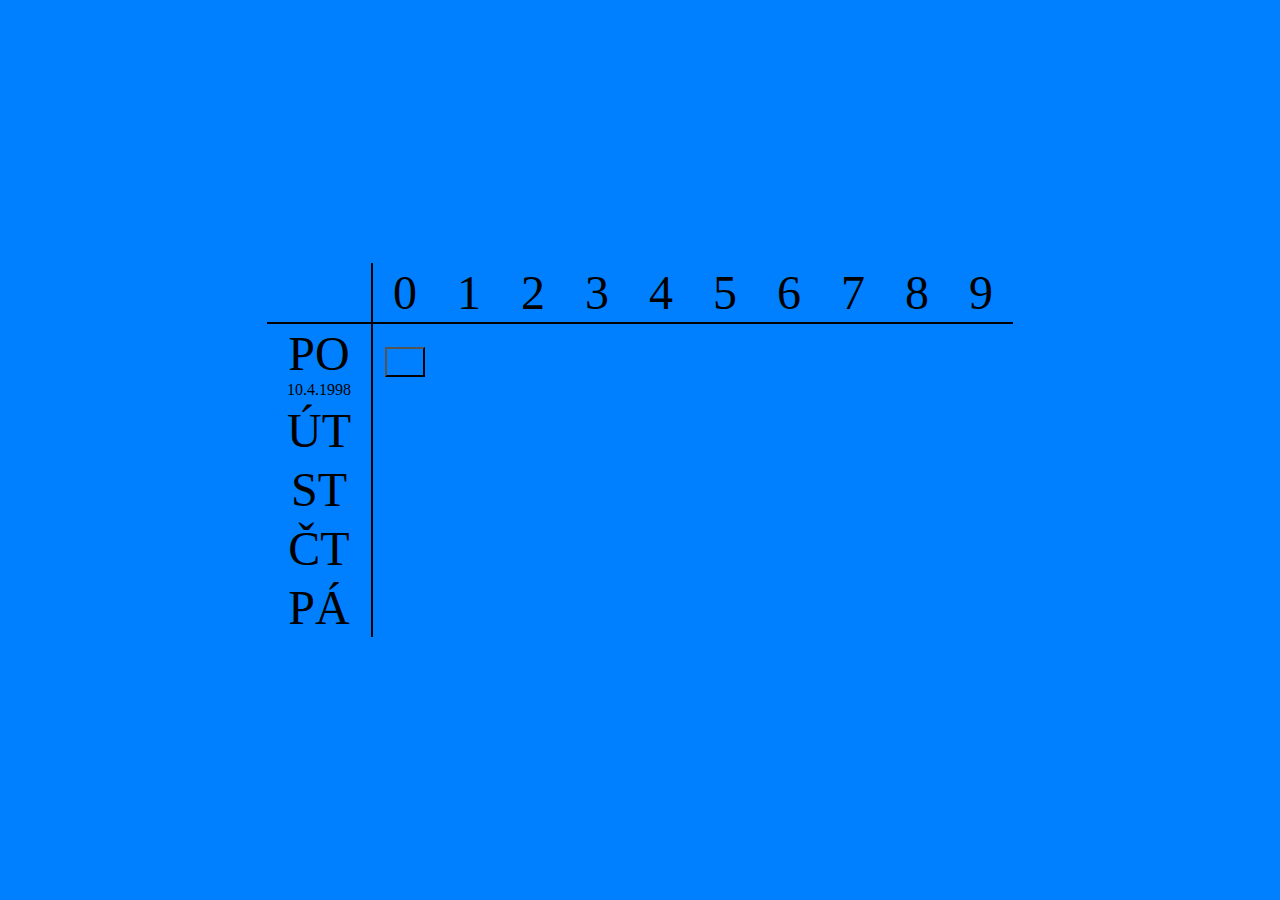
==== rozvrh.html @ 6d99cd2d "začátek" ====
<!DOCTYPE html>
<html lang="en">
<head>
    <link rel="icon" href="img/calendar.png" type="image/png">
    <meta charset="UTF-8">
    <meta name="viewport" content="width=device-width, initial-scale=1.0">
    <link rel="stylesheet" href="style.css">
    <title>Tvůj rozvrh</title>
</head>
<body>
    <div id="container">
        <table>
            <tr id="prvniRadek">
                <td class="prvniSloupec"></td>
                <td>0</td>
                <td>1</td>
                <td>2</td>
                <td>3</td>
                <td>4</td>
                <td>5</td>
                <td>6</td>
                <td>7</td>
                <td>8</td>
                <td>9</td>
            </tr>
            <tr>
                <td class="prvniSloupec"><span class="den"> PO </span><br><span class="datum"> 10.4.1998 </span></td>
                <td class="hodina"><button></button></td>
                <td class="hodina"></td>
                <td class="hodina"></td>
                <td class="hodina"></td>
                <td class="hodina"></td>
                <td class="hodina"></td>
                <td class="hodina"></td>
                <td class="hodina"></td>
                <td class="hodina"></td>
                <td class="hodina"></td>
            </tr>
            <tr>
                <td class="prvniSloupec"><span class="den"> ÚT </span><br><span> </span></td>
                <td class="hodina"></td>
                <td class="hodina"></td>
                <td class="hodina"></td>
                <td class="hodina"></td>
                <td class="hodina"></td>
                <td class="hodina"></td>
                <td class="hodina"></td>
                <td class="hodina"></td>
                <td class="hodina"></td>
                <td class="hodina"></td>
            </tr>
            <tr>
                <td class="prvniSloupec"><span class="den"> ST </span><br><span> </span></td>
                <td class="hodina"></td>
                <td class="hodina"></td>
                <td class="hodina"></td>
                <td class="hodina"></td>
                <td class="hodina"></td>
                <td class="hodina"></td>
                <td class="hodina"></td>
                <td class="hodina"></td>
                <td class="hodina"></td>
                <td class="hodina"></td>
            </tr>
            <tr>
                <td class="prvniSloupec"><span class="den"> ČT </span><br><span> </span></td>
                <td class="hodina"></td>
                <td class="hodina"></td>
                <td class="hodina"></td>
                <td class="hodina"></td>
                <td class="hodina"></td>
                <td class="hodina"></td>
                <td class="hodina"></td>
                <td class="hodina"></td>
                <td class="hodina"></td>
                <td class="hodina"></td>
            </tr>
            <tr>
                <td class="prvniSloupec"><span class="den"> PÁ </span><br><span> </span></td>
                <td class="hodina"></td>
                <td class="hodina"></td>
                <td class="hodina"></td>
                <td class="hodina"></td>
                <td class="hodina"></td>
                <td class="hodina"></td>
                <td class="hodina"></td>
                <td class="hodina"></td>
                <td class="hodina"></td>
                <td class="hodina"></td>
            </tr>
        </table>
    </div>
</body>
</html>
---- style.css ----
body{
    background-color: #0080FF;
}

#container{
    position: absolute;
    left: 50%;
    top: 50%;
    transform: translate(-50%, -50%);
}

table{
    border-collapse: collapse;
}

#prvniRadek td{
    border-bottom: 2px solid black;
    padding: 2px 20px;
    font-size: 3em;
}
.prvniSloupec{
    border-right: 2px solid black;
    padding: 2px 20px;
}

td{
    width: 40px;
    height: 30px;
    text-align: center;
}

.datum{
}

.den{
    font-size: 3em;
}

.hodina:hover{
    background-color: #0066cc;
}
.hodina button{
    background-color: transparent;
    width: 40px;
    height: 30px;
}
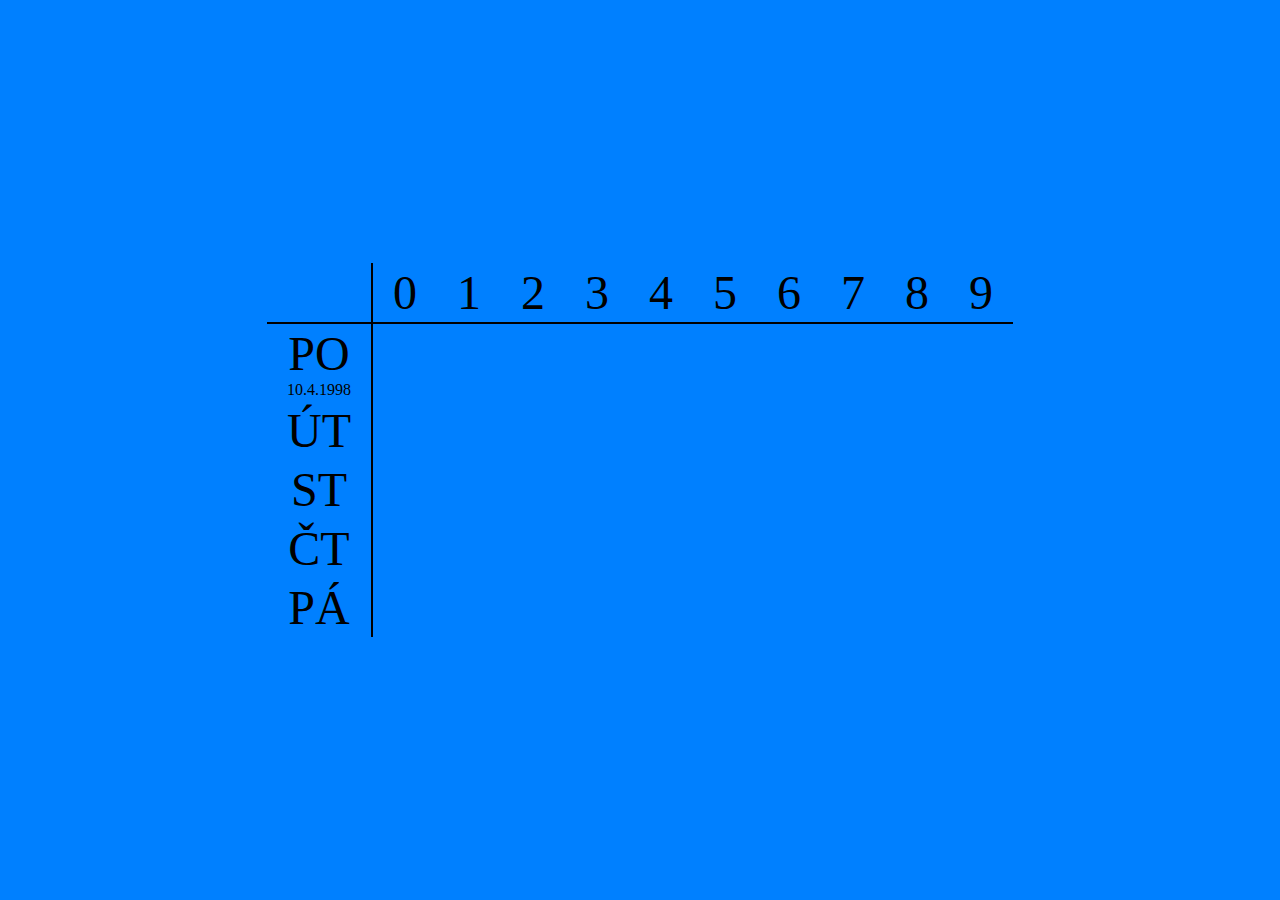
==== commit c54a7690: "úpravy rozvrhu 1" ====
--- a/rozvrh.html
+++ b/rozvrh.html
@@ -5,6 +5,7 @@
     <meta charset="UTF-8">
     <meta name="viewport" content="width=device-width, initial-scale=1.0">
     <link rel="stylesheet" href="style.css">
+    <script src="script.js"></script>
     <title>Tvůj rozvrh</title>
 </head>
 <body>
@@ -25,16 +26,16 @@
             </tr>
             <tr>
                 <td class="prvniSloupec"><span class="den"> PO </span><br><span class="datum"> 10.4.1998 </span></td>
-                <td class="hodina"><button></button></td>
-                <td class="hodina"></td>
-                <td class="hodina"></td>
-                <td class="hodina"></td>
-                <td class="hodina"></td>
-                <td class="hodina"></td>
-                <td class="hodina"></td>
-                <td class="hodina"></td>
-                <td class="hodina"></td>
-                <td class="hodina"></td>
+                <td class="hodina" id="PO0" onclick="oznacit()"></td>
+                <td class="hodina" id="PO1"></td>
+                <td class="hodina" id="PO2"></td>
+                <td class="hodina" id="PO3"></td>
+                <td class="hodina" id="PO4"></td>
+                <td class="hodina" id="PO5"></td>
+                <td class="hodina" id="PO6"></td>
+                <td class="hodina" id="PO7"></td>
+                <td class="hodina" id="PO8"></td>
+                <td class="hodina" id="PO9"></td>
             </tr>
             <tr>
                 <td class="prvniSloupec"><span class="den"> ÚT </span><br><span> </span></td>
--- a/style.css
+++ b/style.css
@@ -24,8 +24,6 @@
 }
 
 td{
-    width: 40px;
-    height: 30px;
     text-align: center;
 }
 
@@ -39,8 +37,6 @@
 .hodina:hover{
     background-color: #0066cc;
 }
-.hodina button{
-    background-color: transparent;
-    width: 40px;
-    height: 30px;
+.hodina:active{
+    background-color: green;
 }